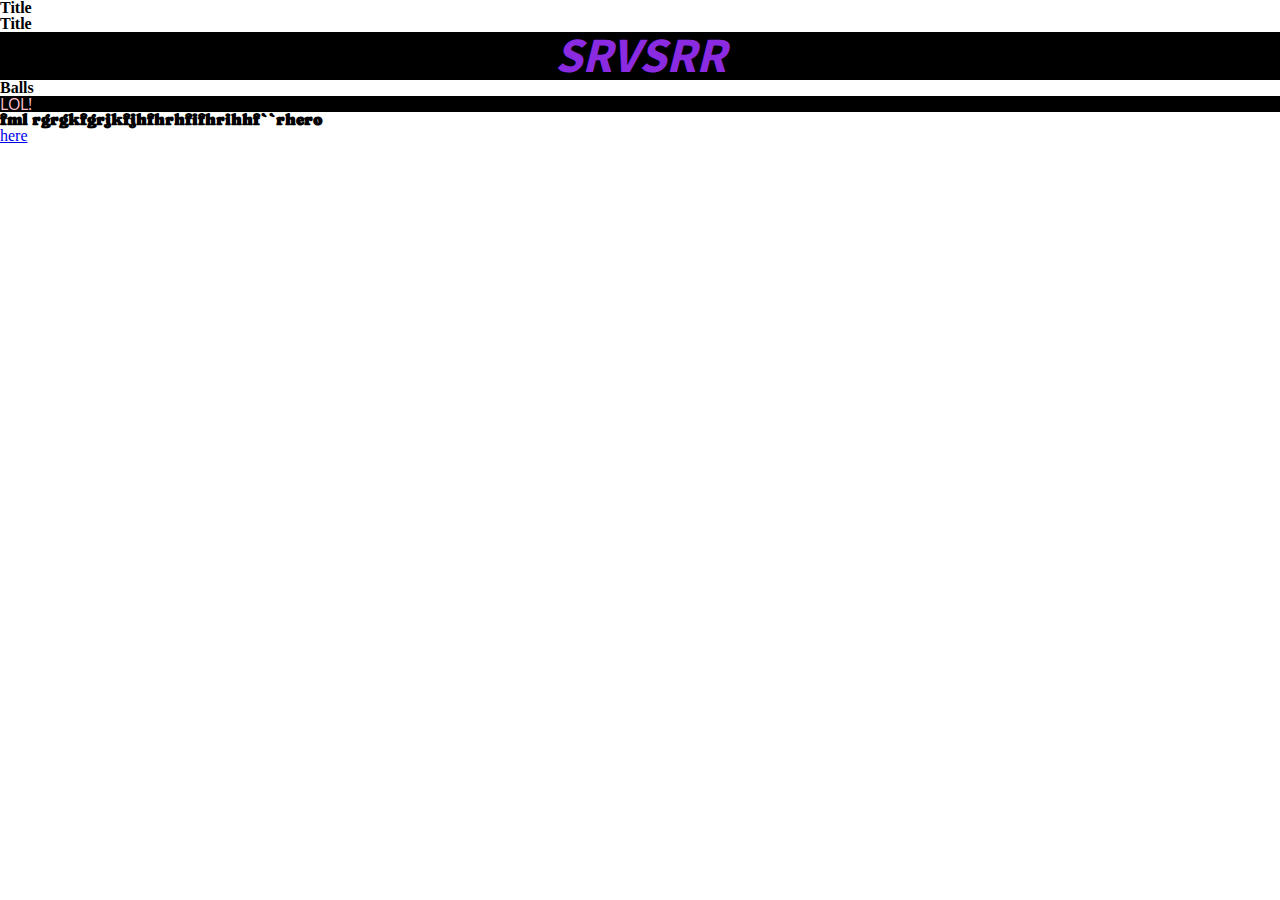
==== index.html @ 49eb4900 "your message" ====
<!DOCTYPE html>
<html lang="en">
    <head>
        <meta charset="UTF-8">
        <meta name="viewport" content="width=device-width, initial-scale=1.0">
        <title>Hello World</title>
        <link rel="preconnect" href="https://fonts.googleapis.com">
        <link rel="preconnect" href="https://fonts.gstatic.com" crossorigin>
        <link href="https://fonts.googleapis.com/css2?family=Open+Sans:wght@300&display=swap" rel="stylesheet">
        <link rel="preconnect" href="https://fonts.googleapis.com">
        <link rel="preconnect" href="https://fonts.gstatic.com" crossorigin>
        <link href="https://fonts.googleapis.com/css2?family=Akatab&display=swap" rel="stylesheet">
        <link rel="stylesheet" href="yes.css">
    </head>
    <body>
        <!--This is the main content-->
        <h1>Title</h1>
        <h1>Title</h1>
        <h2 class="title"> SRVSRR </h2>
        <h3>Balls </h3>
        <p title="cock and Balls";">LOL!</p>
        <h4>fml rgrgkfgrjkfjhfhrhfifhrihhf``rhero</h4>
        <a href="Home.html">here</a>
    </body>
</html>
---- yes.css ----
/*
html5doctor.com Reset Stylesheet
v1.6.1
Last Updated: 2010-09-17
Author: Richard Clark - http://richclarkdesign.com
Twitter: @rich_clark
*/

html, body, div, span, object, iframe,
h1, h2, h3, h4, h5, h6, p, blockquote, pre,
abbr, address, cite, code,
del, dfn, em, img, ins, kbd, q, samp,
small, strong, sub, sup, var,
b, i,
dl, dt, dd, ol, ul, li,
fieldset, form, label, legend,
table, caption, tbody, tfoot, thead, tr, th, td,
article, aside, canvas, details, figcaption, figure,
footer, header, hgroup, menu, nav, section, summary,
time, mark, audio, video {
    margin:0;
    padding:0;
    border:0;
    outline:0;
    font-size:100%;
    vertical-align:baseline;
    background:transparent;
}

body {
    line-height:1;
}

article,aside,details,figcaption,figure,
footer,header,hgroup,menu,nav,section {
    display:block;
}

nav ul {
    list-style:none;
}

blockquote, q {
    quotes:none;
}

blockquote:before, blockquote:after,
q:before, q:after {
    content:'';
    content:none;
}

a {
    margin:0;
    padding:0;
    font-size:100%;
    vertical-align:baseline;
    background:transparent;
}

/* change colours to suit your needs */
ins {
    background-color:#ff9;
    color:#000;
    text-decoration:none;
}

/* change colours to suit your needs */
mark {
    background-color:#ff9;
    color:#000;
    font-style:italic;
    font-weight:bold;
}

del {
    text-decoration: line-through;
}

abbr[title], dfn[title] {
    border-bottom:1px dotted;
    cursor:help;
}

table {
    border-collapse:collapse;
    border-spacing:0;
}

/* change border colour to suit your needs */
hr {
    display:block;
    height:1px;
    border:0;  
    border-top:1px solid #cccccc;
    margin:1em 0;
    padding:0;
}

input, select {
    vertical-align:middle;
}

/*MY CODE*/

@font-face {
    font-family: caprasimo;
    src: url(fonts/Caprasimo-Regular.ttf);
}
p {
    color: pink;
    background-color: rgb(0,0,0);
    font-family: 'Open Sans', sans-serif;
}

h4 {
    font-family: Caprasimo;
}

.title {
    color: blueviolet;
    font-size: 48px;
    margin: 0px;
    background-color: black;
    text-align: center;
    font-family: 'Akatab', sans-serif;
    font-weight: 900;
    font-style: italic;

}

* {
    margin: 0;
    padding: 0;

}

ul {

}

ul li {
    list-style: armenian;
    display: inline-block;
    float: left;

}

ul li a {
    text-decoration:none;
    font-size: 22px;
    font-family: Arial, Helvetica, sans-serif;
    color: red;

}
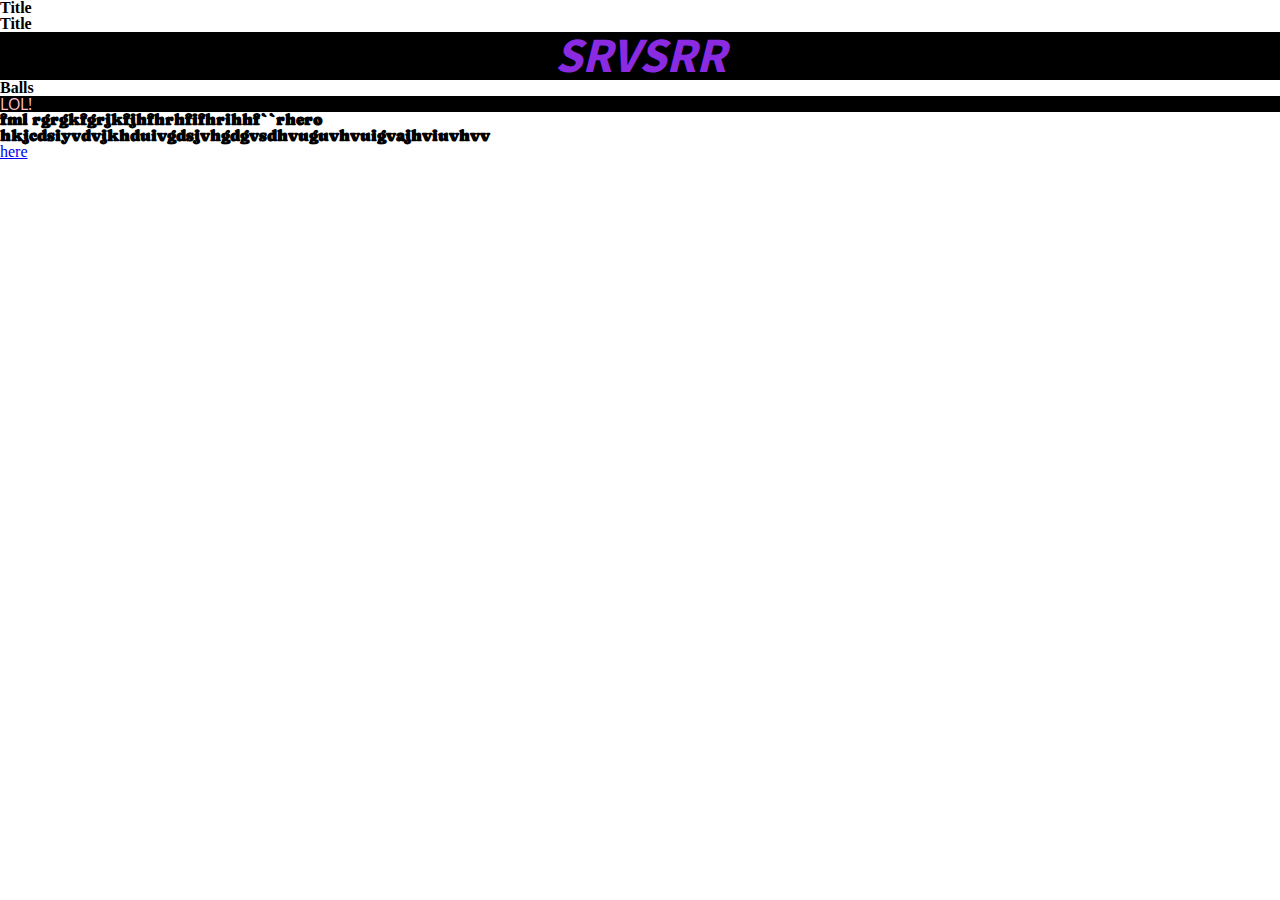
==== commit 69018b43: "h4 text" ====
--- a/index.html
+++ b/index.html
@@ -20,6 +20,7 @@
         <h3>Balls </h3>
         <p title="cock and Balls";">LOL!</p>
         <h4>fml rgrgkfgrjkfjhfhrhfifhrihhf``rhero</h4>
+        <h4>hkjcdsiyvdvjkhduivgdsjvhgdgvsdhvuguvhvuigvajhviuvhvv</h4>
         <a href="Home.html">here</a>
     </body>
 </html>
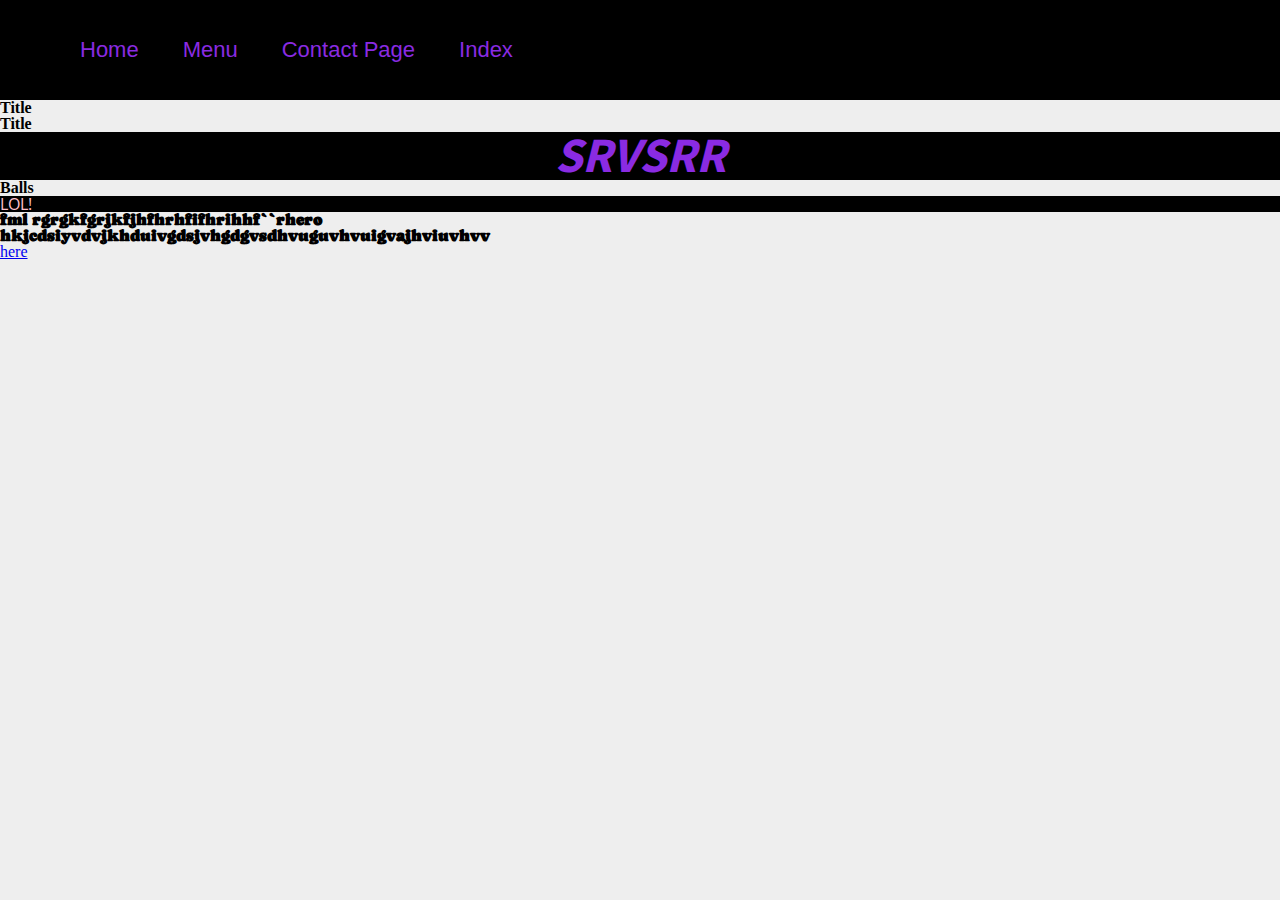
==== commit 581241a0: "menu bars" ====
--- a/index.html
+++ b/index.html
@@ -14,6 +14,14 @@
     </head>
     <body>
         <!--This is the main content-->
+        <nav>
+            <ul>
+                <li><a href="">Home</a></li>
+                <li><a href="">Menu</a></li>
+                <li><a href="contact.html">Contact Page</a></li>
+                <li><a href="index.html">Index</a></li>
+            </ul>
+        </nav>
         <h1>Title</h1>
         <h1>Title</h1>
         <h2 class="title"> SRVSRR </h2>
--- a/yes.css
+++ b/yes.css
@@ -135,21 +135,42 @@
 
 }
 
+
+body {
+    background-color: #eee;
+
+}
+
+nav {
+    width: 100%;
+    height: 100px;
+    background-color: black;
+}
+
 ul {
+    margin-left: 60px;
 
 }
 
 ul li {
     list-style: armenian;
     display: inline-block;
-    float: left;
+    float: none;
+    line-height: 100px;
 
 }
 
 ul li a {
+    display: block;
     text-decoration:none;
     font-size: 22px;
     font-family: Arial, Helvetica, sans-serif;
-    color: red;
+    color: blueviolet;
+    padding: 0 20px;
+    
 
+}
+
+ul li a:hover {
+    color: white;
 }